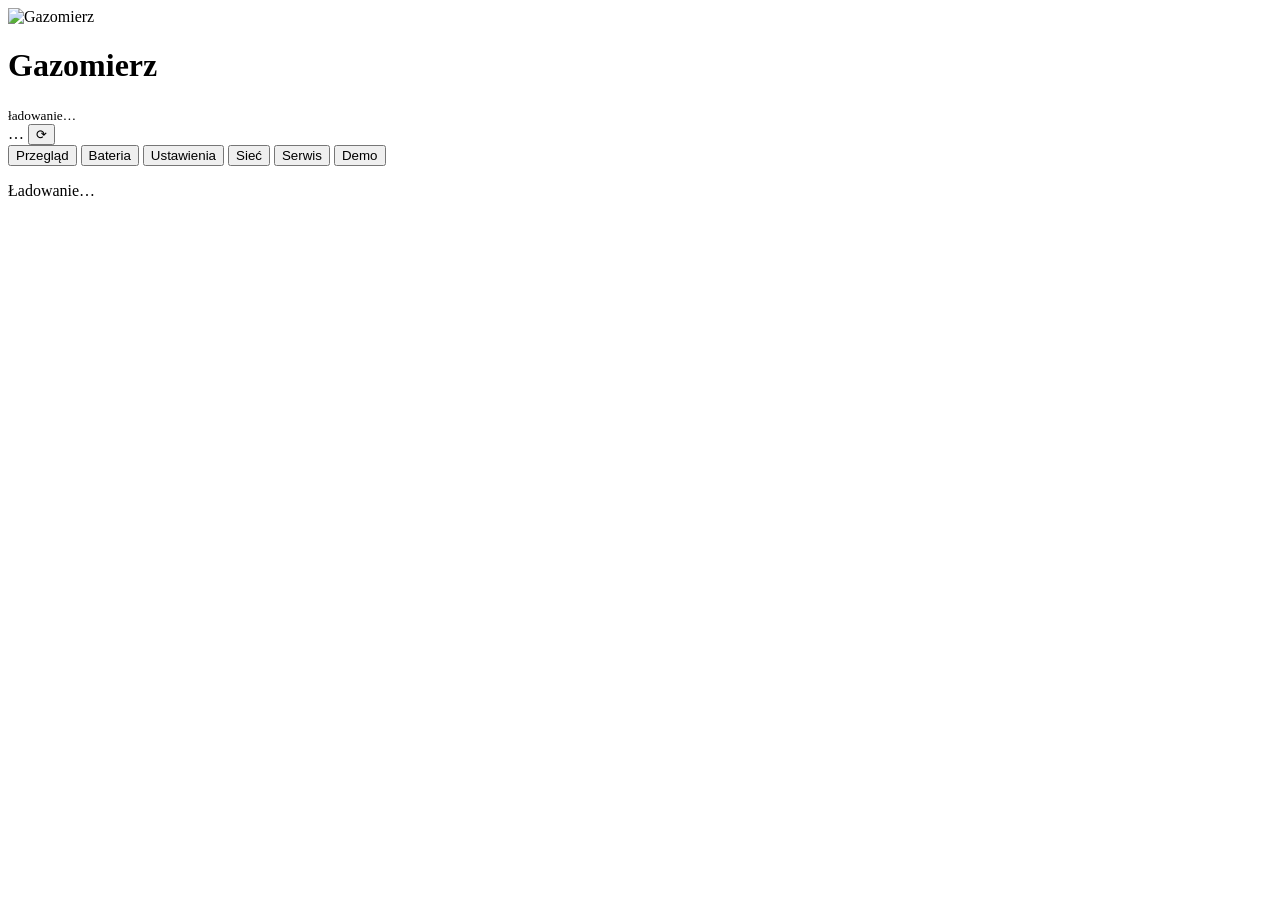
==== gas_meter_app/app/static/index.html @ 82716b65 "App 0.10.0: interactive zoomable chart, fix tiles not opening history Co-Authored-By: Claude Sonnet " ====
<!doctype html>
<html lang="pl">
<head>
  <meta charset="utf-8">
  <meta name="viewport" content="width=device-width, initial-scale=1">
  <title>Gazomierz</title>
  <link rel="stylesheet" href="static/app.css?v=__V__">
</head>
<body>
  <header><div class="hwrap">
    <div class="top">
      <div class="logo"><img src="static/logo.png?v=__V__" alt="Gazomierz"></div>
      <div class="ttl"><h1 id="title">Gazomierz</h1><small id="sub">ładowanie…</small></div>
      <span class="pill" id="conn"><span class="dot wait" id="connDot"></span><span id="connTxt">…</span></span>
      <button class="iconbtn" id="refreshBtn" title="Odśwież">⟳</button>
    </div>
    <nav class="viewtabs" id="viewTabs">
      <button class="active" data-view="panel" id="tabPanel">Przegląd</button>
      <button data-view="battery" id="tabBattery">Bateria</button>
      <button data-view="settings" id="tabSettings">Ustawienia</button>
      <button data-view="network" id="tabNetwork">Sieć</button>
      <button data-view="service" id="tabService">Serwis</button>
      <button data-view="demo" id="tabDemo">Demo</button>
    </nav>
  </div></header>

  <main id="root">
    <p class="muted" id="loading">Ładowanie…</p>
  </main>

  <div id="batteryView" class="bgrid" hidden></div>
  <div id="settingsView" class="bgrid" hidden></div>
  <div id="networkView" class="bgrid" hidden></div>
  <div id="serviceView" class="bgrid" hidden></div>

  <div id="demoView" class="demo" hidden></div>

  <div id="toast" class="toast" hidden></div>
  <script>window.ASSET_V = "__V__";</script>
  <script src="static/timechart.js?v=__V__"></script>
  <script src="static/app.js?v=__V__"></script>
</body>
</html>
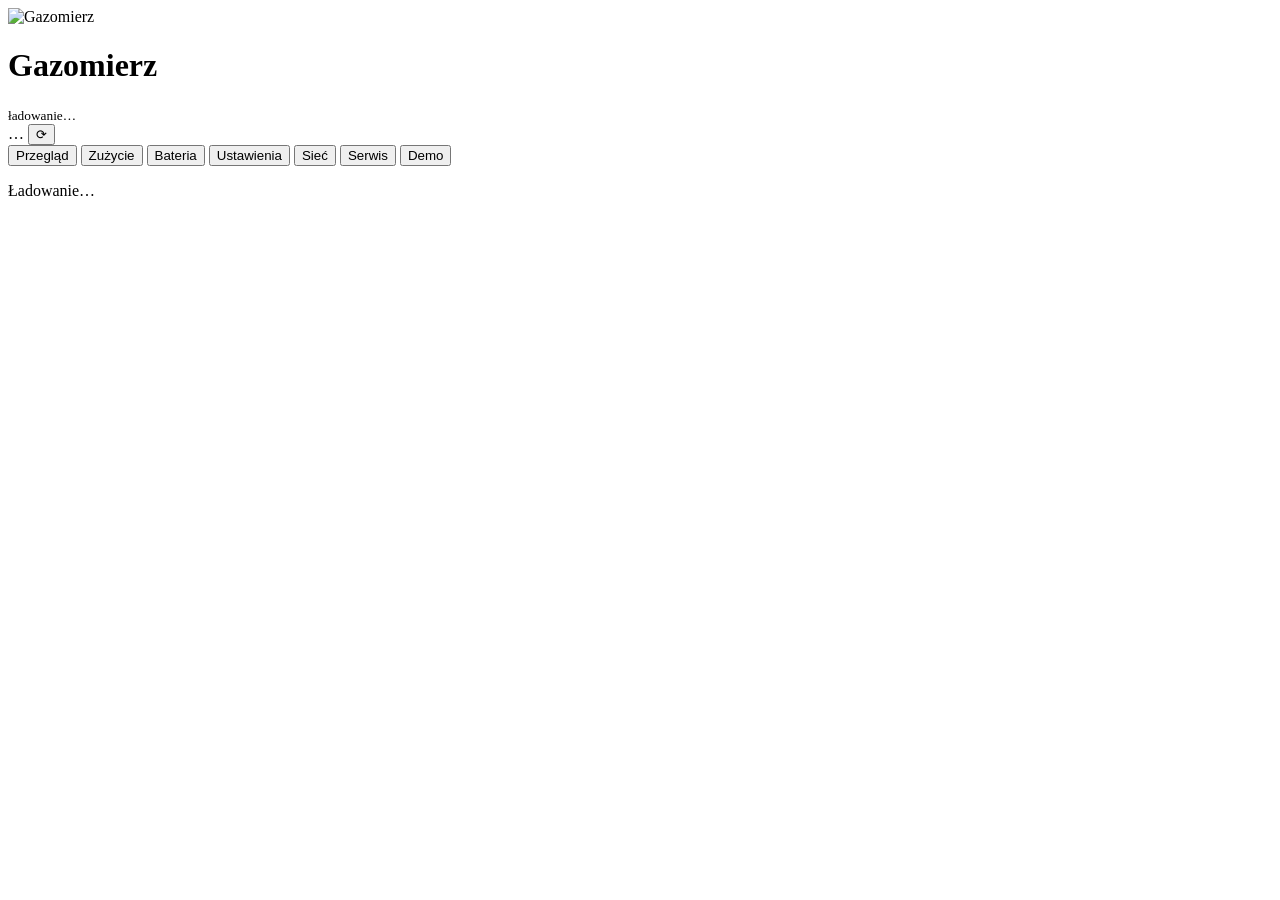
==== commit 87e714d2: "App 0.14.0: Usage tab with statistics from invoices (pasted from the customer portal), seasonal prof" ====
--- a/gas_meter_app/app/static/index.html
+++ b/gas_meter_app/app/static/index.html
@@ -16,11 +16,13 @@
     </div>
     <nav class="viewtabs" id="viewTabs">
       <button class="active" data-view="panel" id="tabPanel">Przegląd</button>
+      <button data-view="usage" id="tabUsage">Zużycie</button>
       <button data-view="battery" id="tabBattery">Bateria</button>
       <button data-view="settings" id="tabSettings">Ustawienia</button>
       <button data-view="network" id="tabNetwork">Sieć</button>
       <button data-view="service" id="tabService">Serwis</button>
       <button data-view="demo" id="tabDemo">Demo</button>
+      <span class="tab-ind" id="tabInd"></span>
     </nav>
   </div></header>
 
@@ -28,6 +30,7 @@
     <p class="muted" id="loading">Ładowanie…</p>
   </main>
 
+  <div id="usageView" class="bgrid" hidden></div>
   <div id="batteryView" class="bgrid" hidden></div>
   <div id="settingsView" class="bgrid" hidden></div>
   <div id="networkView" class="bgrid" hidden></div>
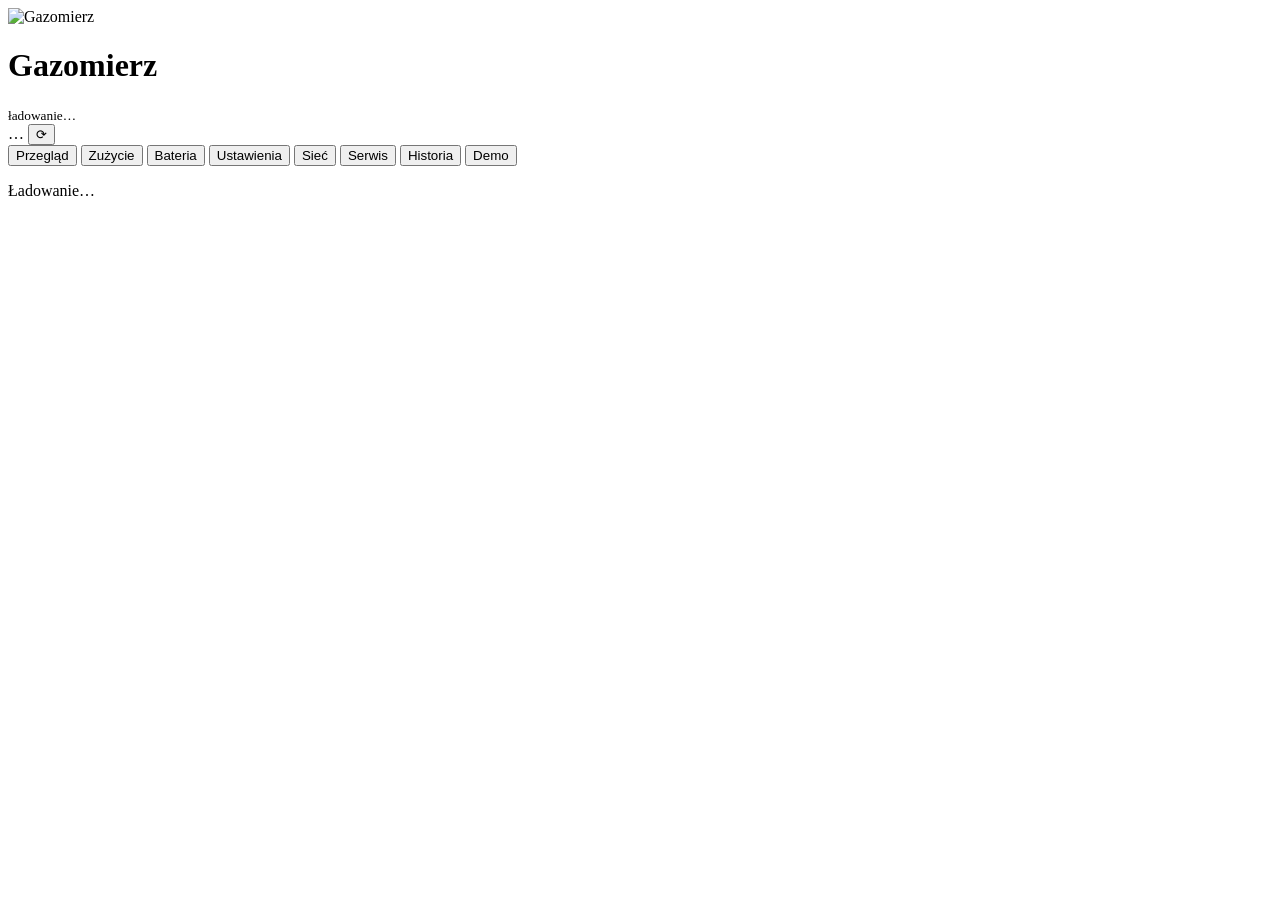
==== commit eb61a00a: "App 0.30.5: History tab, obsolete retained commands removed from the broker, counter hint updated Co" ====
--- a/gas_meter_app/app/static/index.html
+++ b/gas_meter_app/app/static/index.html
@@ -21,6 +21,7 @@
       <button data-view="settings" id="tabSettings">Ustawienia</button>
       <button data-view="network" id="tabNetwork">Sieć</button>
       <button data-view="service" id="tabService">Serwis</button>
+      <button data-view="history" id="tabHistory">Historia</button>
       <button data-view="demo" id="tabDemo">Demo</button>
       <span class="tab-ind" id="tabInd"></span>
     </nav>
@@ -35,6 +36,7 @@
   <div id="settingsView" class="bgrid" hidden></div>
   <div id="networkView" class="bgrid" hidden></div>
   <div id="serviceView" class="bgrid" hidden></div>
+  <div id="historyView" class="bgrid" hidden></div>
 
   <div id="demoView" class="demo" hidden></div>
 
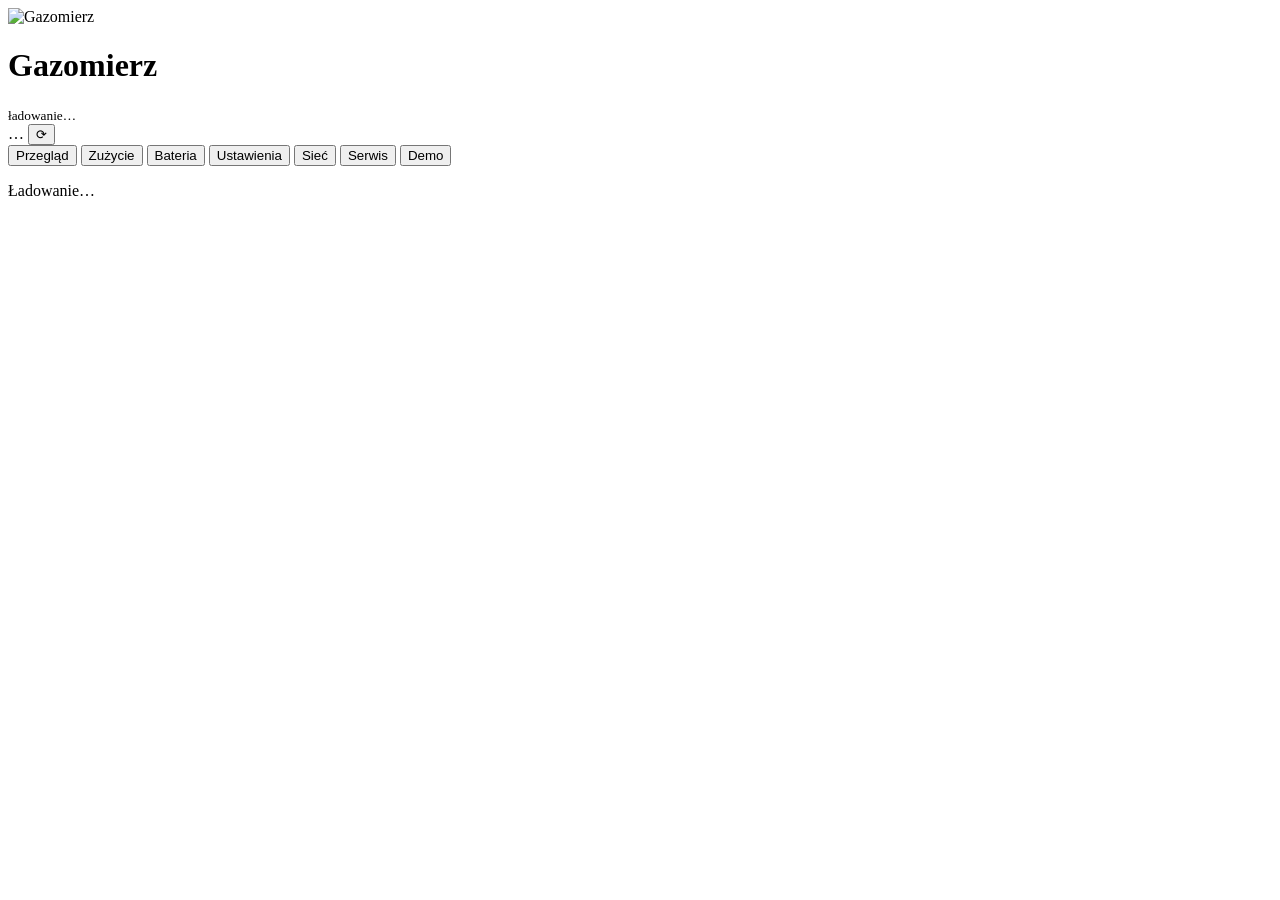
==== commit 0aa4580a: "App 0.31.0: the history merging and the one-off cleanup tools are removed, the history lives in the " ====
--- a/gas_meter_app/app/static/index.html
+++ b/gas_meter_app/app/static/index.html
@@ -21,7 +21,6 @@
       <button data-view="settings" id="tabSettings">Ustawienia</button>
       <button data-view="network" id="tabNetwork">Sieć</button>
       <button data-view="service" id="tabService">Serwis</button>
-      <button data-view="history" id="tabHistory">Historia</button>
       <button data-view="demo" id="tabDemo">Demo</button>
       <span class="tab-ind" id="tabInd"></span>
     </nav>
@@ -36,7 +35,6 @@
   <div id="settingsView" class="bgrid" hidden></div>
   <div id="networkView" class="bgrid" hidden></div>
   <div id="serviceView" class="bgrid" hidden></div>
-  <div id="historyView" class="bgrid" hidden></div>
 
   <div id="demoView" class="demo" hidden></div>
 
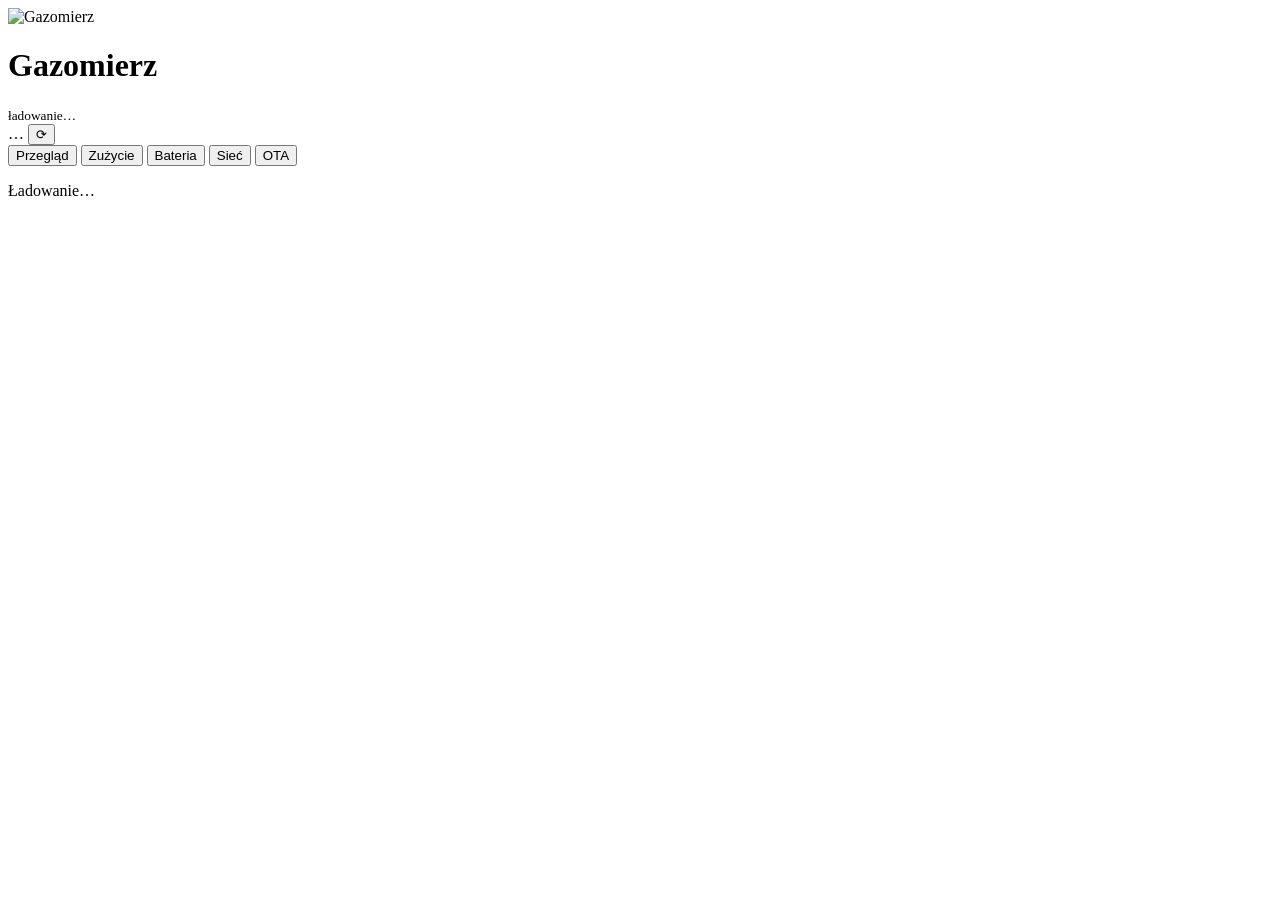
==== commit 8fd32208: "App 0.34.0: gas flow entity, tabs tidied (OTA tab with the counter, no Settings and Demo), opens on " ====
--- a/gas_meter_app/app/static/index.html
+++ b/gas_meter_app/app/static/index.html
@@ -18,10 +18,8 @@
       <button class="active" data-view="panel" id="tabPanel">Przegląd</button>
       <button data-view="usage" id="tabUsage">Zużycie</button>
       <button data-view="battery" id="tabBattery">Bateria</button>
-      <button data-view="settings" id="tabSettings">Ustawienia</button>
       <button data-view="network" id="tabNetwork">Sieć</button>
-      <button data-view="service" id="tabService">Serwis</button>
-      <button data-view="demo" id="tabDemo">Demo</button>
+      <button data-view="service" id="tabService">OTA</button>
       <span class="tab-ind" id="tabInd"></span>
     </nav>
   </div></header>
@@ -32,11 +30,9 @@
 
   <div id="usageView" class="bgrid" hidden></div>
   <div id="batteryView" class="bgrid" hidden></div>
-  <div id="settingsView" class="bgrid" hidden></div>
   <div id="networkView" class="bgrid" hidden></div>
   <div id="serviceView" class="bgrid" hidden></div>
 
-  <div id="demoView" class="demo" hidden></div>
 
   <div id="toast" class="toast" hidden></div>
   <script>window.ASSET_V = "__V__";</script>
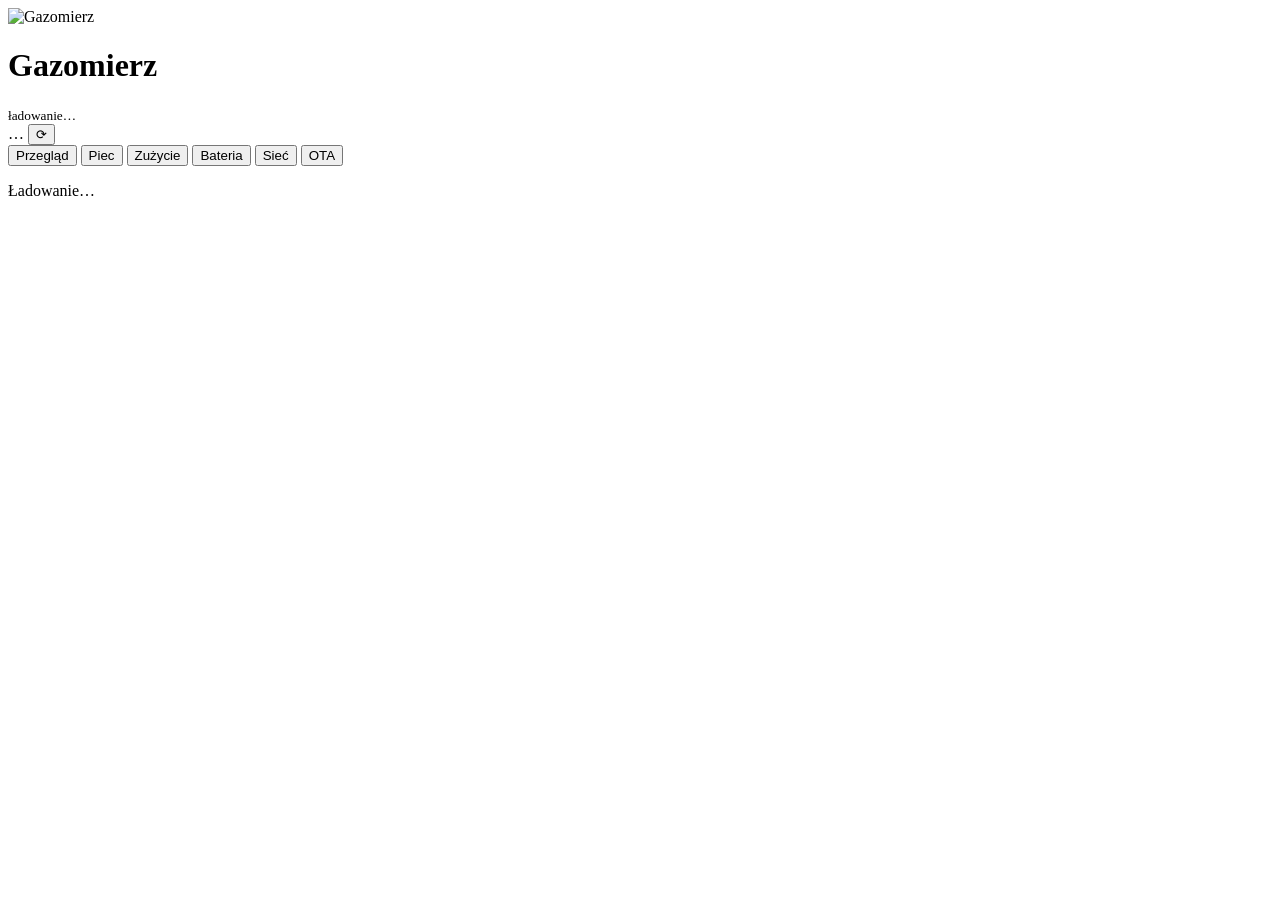
==== commit 10b4090b: "App 0.42.1: sterowanie piecem w osobnej zakładce Co-Authored-By: Claude Opus 5.5 <noreply@anthropic." ====
--- a/gas_meter_app/app/static/index.html
+++ b/gas_meter_app/app/static/index.html
@@ -16,6 +16,7 @@
     </div>
     <nav class="viewtabs" id="viewTabs">
       <button class="active" data-view="panel" id="tabPanel">Przegląd</button>
+      <button data-view="boiler" id="tabBoiler">Piec</button>
       <button data-view="usage" id="tabUsage">Zużycie</button>
       <button data-view="battery" id="tabBattery">Bateria</button>
       <button data-view="network" id="tabNetwork">Sieć</button>
@@ -28,10 +29,11 @@
     <p class="muted" id="loading">Ładowanie…</p>
   </main>
 
-  <div id="usageView" class="bgrid" hidden></div>
-  <div id="batteryView" class="bgrid" hidden></div>
-  <div id="networkView" class="bgrid" hidden></div>
-  <div id="serviceView" class="bgrid" hidden></div>
+  <div id="boilerView" class="bgrid view2" hidden></div>
+  <div id="usageView" class="bgrid view2" hidden></div>
+  <div id="batteryView" class="bgrid view2" hidden></div>
+  <div id="networkView" class="bgrid view2" hidden></div>
+  <div id="serviceView" class="bgrid view2" hidden></div>
 
 
   <div id="toast" class="toast" hidden></div>
